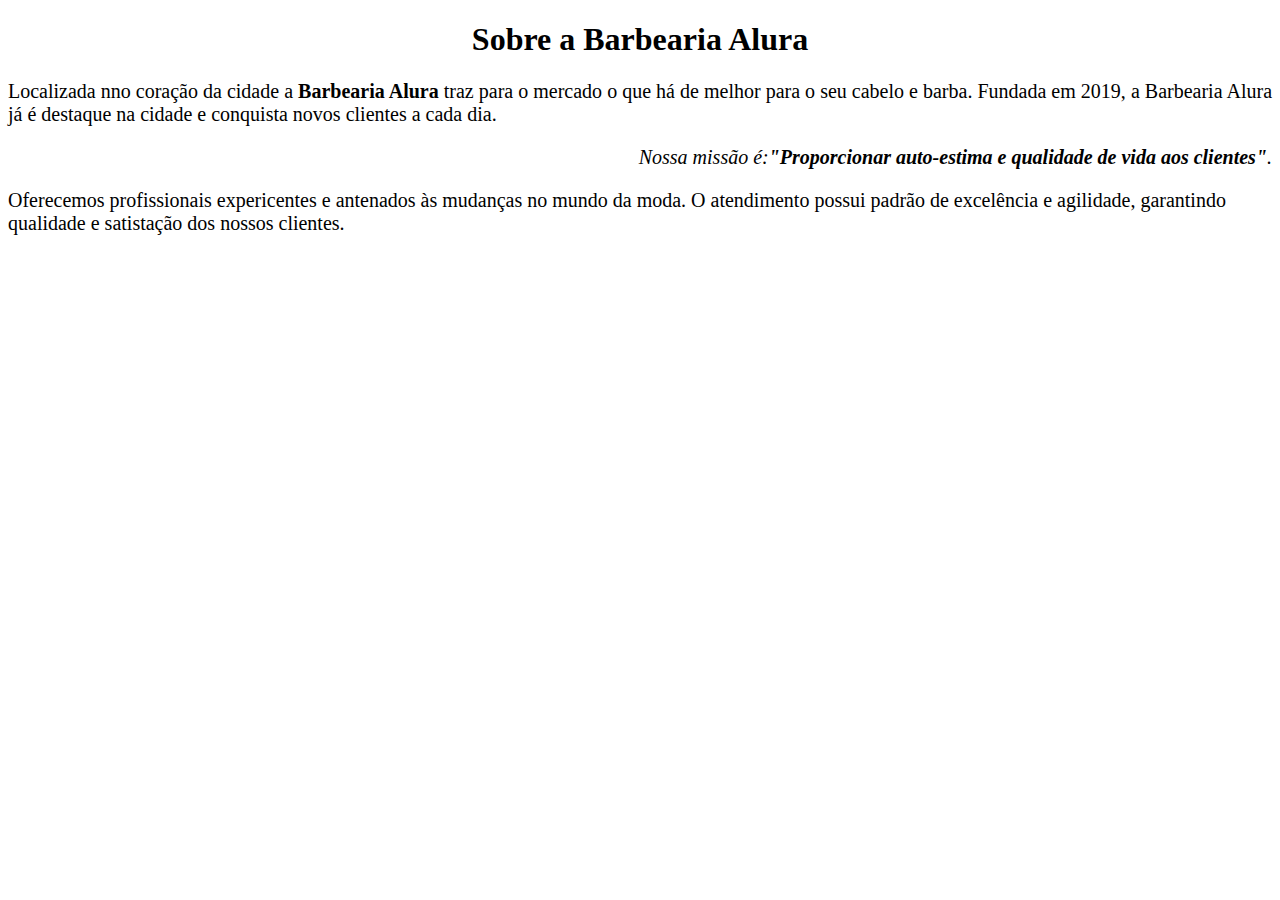
==== index.html @ 4c457a19 "Add files via upload" ====
<!DOCTYPE html>
<html lang="pt-br">
<head>
	<meta charset="UTF-8">
	<title>Barbearia DEV System</title>
	<link rel="stylesheet" href="style.css">
	
	<style>
	    p{
		 font-size: 20px;
		 }
	</style
</head>

<body>
	<h1 style="text-align: center">Sobre a Barbearia Alura</h1>
	<p style="text-align: justify"> 
		 Localizada nno coração da cidade a <strong>Barbearia Alura </strong> traz para o mercado o que há de melhor para o seu cabelo e barba. Fundada em 2019, a Barbearia Alura já é destaque na cidade e conquista novos clientes a cada dia.
	 </p>
	<p style="text-align:20px; text-align: right"> 
	<em>Nossa missão é:<strong>"Proporcionar auto-estima e qualidade de vida aos clientes"</strong>.</em>
	</p>
	<p style="text-align: left">
		Oferecemos profissionais expericentes e antenados às mudanças no mundo da moda. O atendimento possui padrão de excelência e agilidade, garantindo qualidade e satistação dos nossos clientes.
	</p>
	</body>
</html>
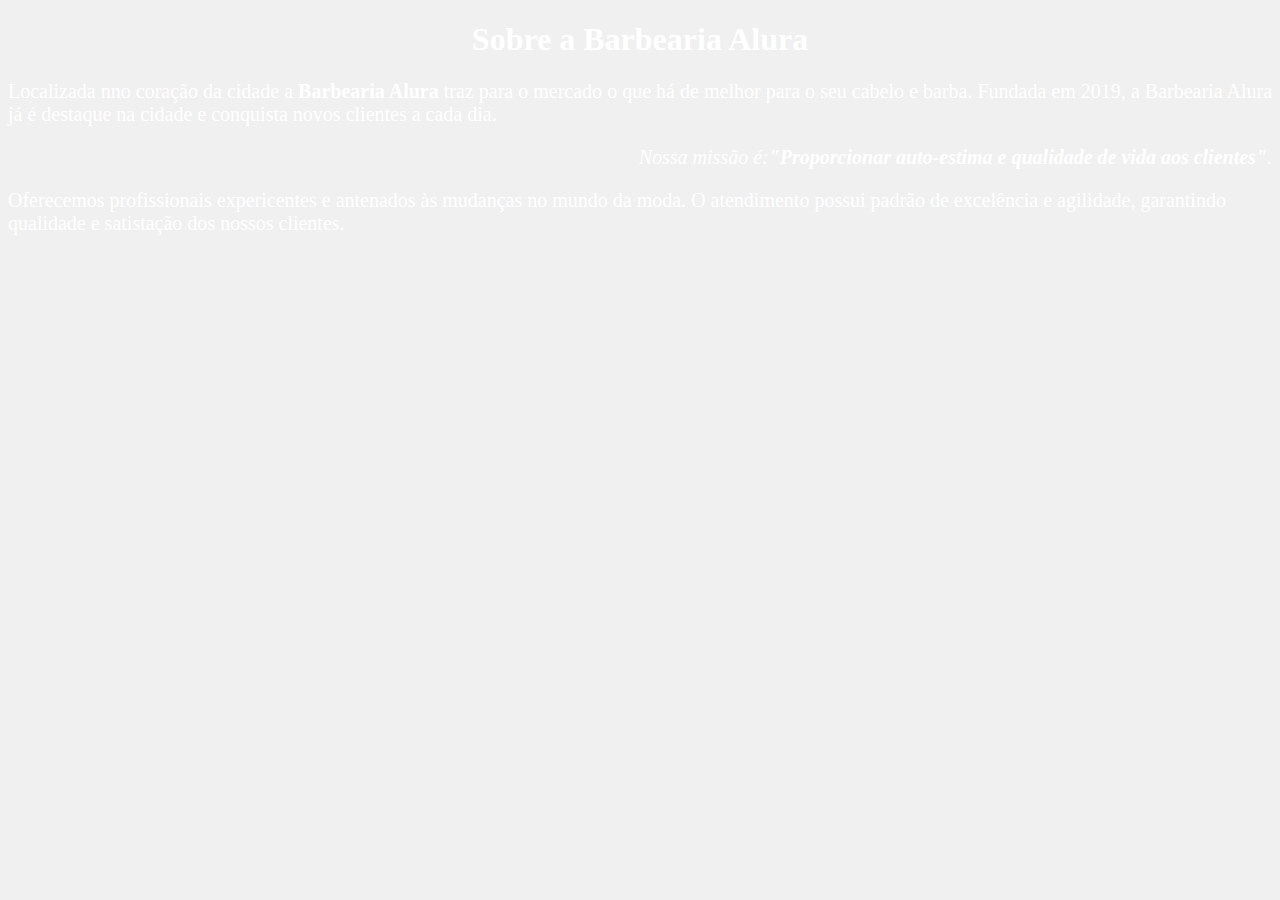
==== commit 92458e72: "Add files via upload" ====
--- a/index.html
+++ b/index.html
@@ -24,4 +24,4 @@
 		Oferecemos profissionais expericentes e antenados às mudanças no mundo da moda. O atendimento possui padrão de excelência e agilidade, garantindo qualidade e satistação dos nossos clientes.
 	</p>
 	</body>
-</html>+</html>
--- a/style.css
+++ b/style.css
@@ -0,0 +1,7 @@
+p{
+    text-align: center;
+ }
+ body{
+    background-color:#f0f0f0;
+	color: white;
+	}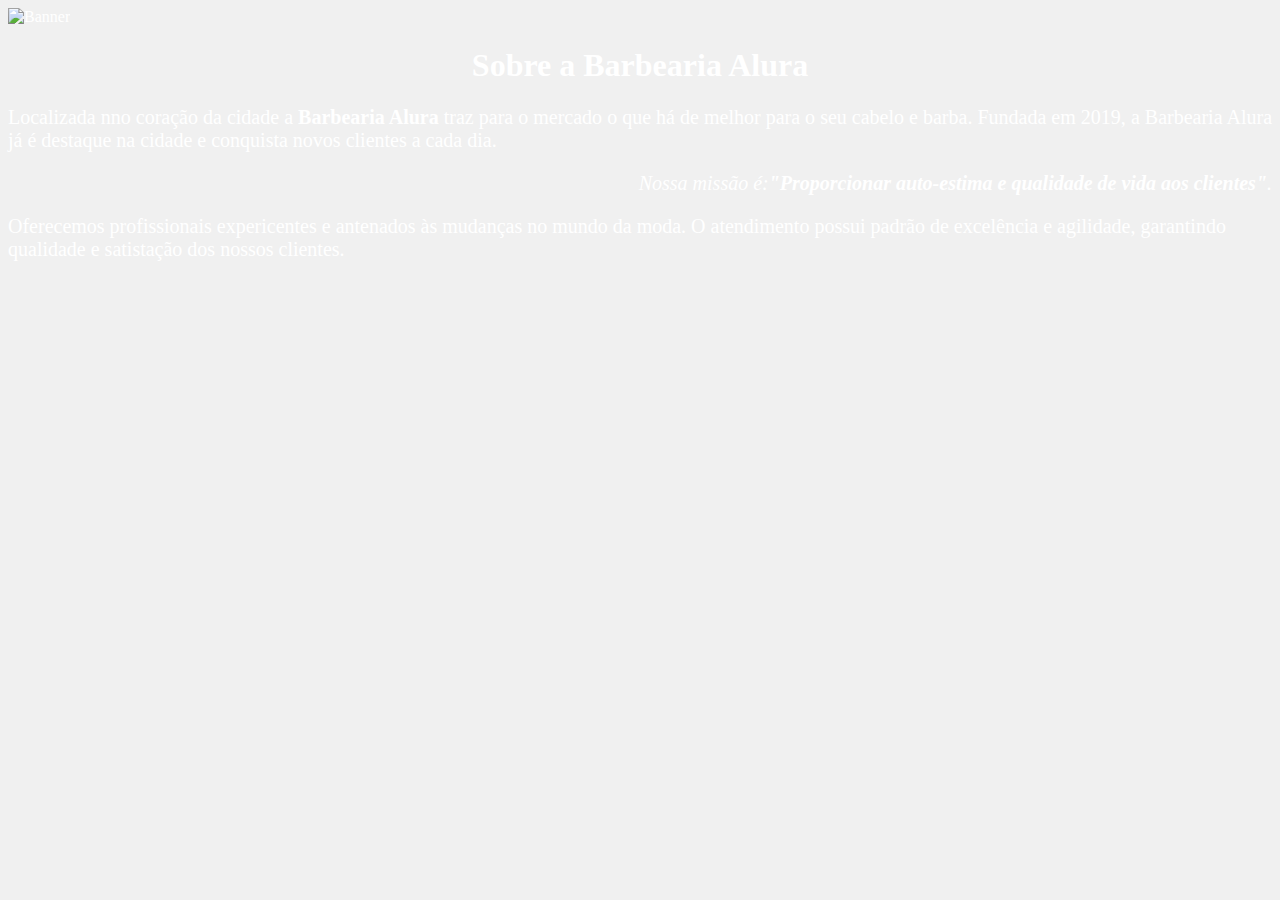
==== commit 6444c631: "Add files via upload" ====
--- a/index.html
+++ b/index.html
@@ -13,6 +13,7 @@
 </head>
 
 <body>
+	<img src="banner.jpg" alt="Banner"/>
 	<h1 style="text-align: center">Sobre a Barbearia Alura</h1>
 	<p style="text-align: justify"> 
 		 Localizada nno coração da cidade a <strong>Barbearia Alura </strong> traz para o mercado o que há de melhor para o seu cabelo e barba. Fundada em 2019, a Barbearia Alura já é destaque na cidade e conquista novos clientes a cada dia.
@@ -24,4 +25,4 @@
 		Oferecemos profissionais expericentes e antenados às mudanças no mundo da moda. O atendimento possui padrão de excelência e agilidade, garantindo qualidade e satistação dos nossos clientes.
 	</p>
 	</body>
-</html>
+</html>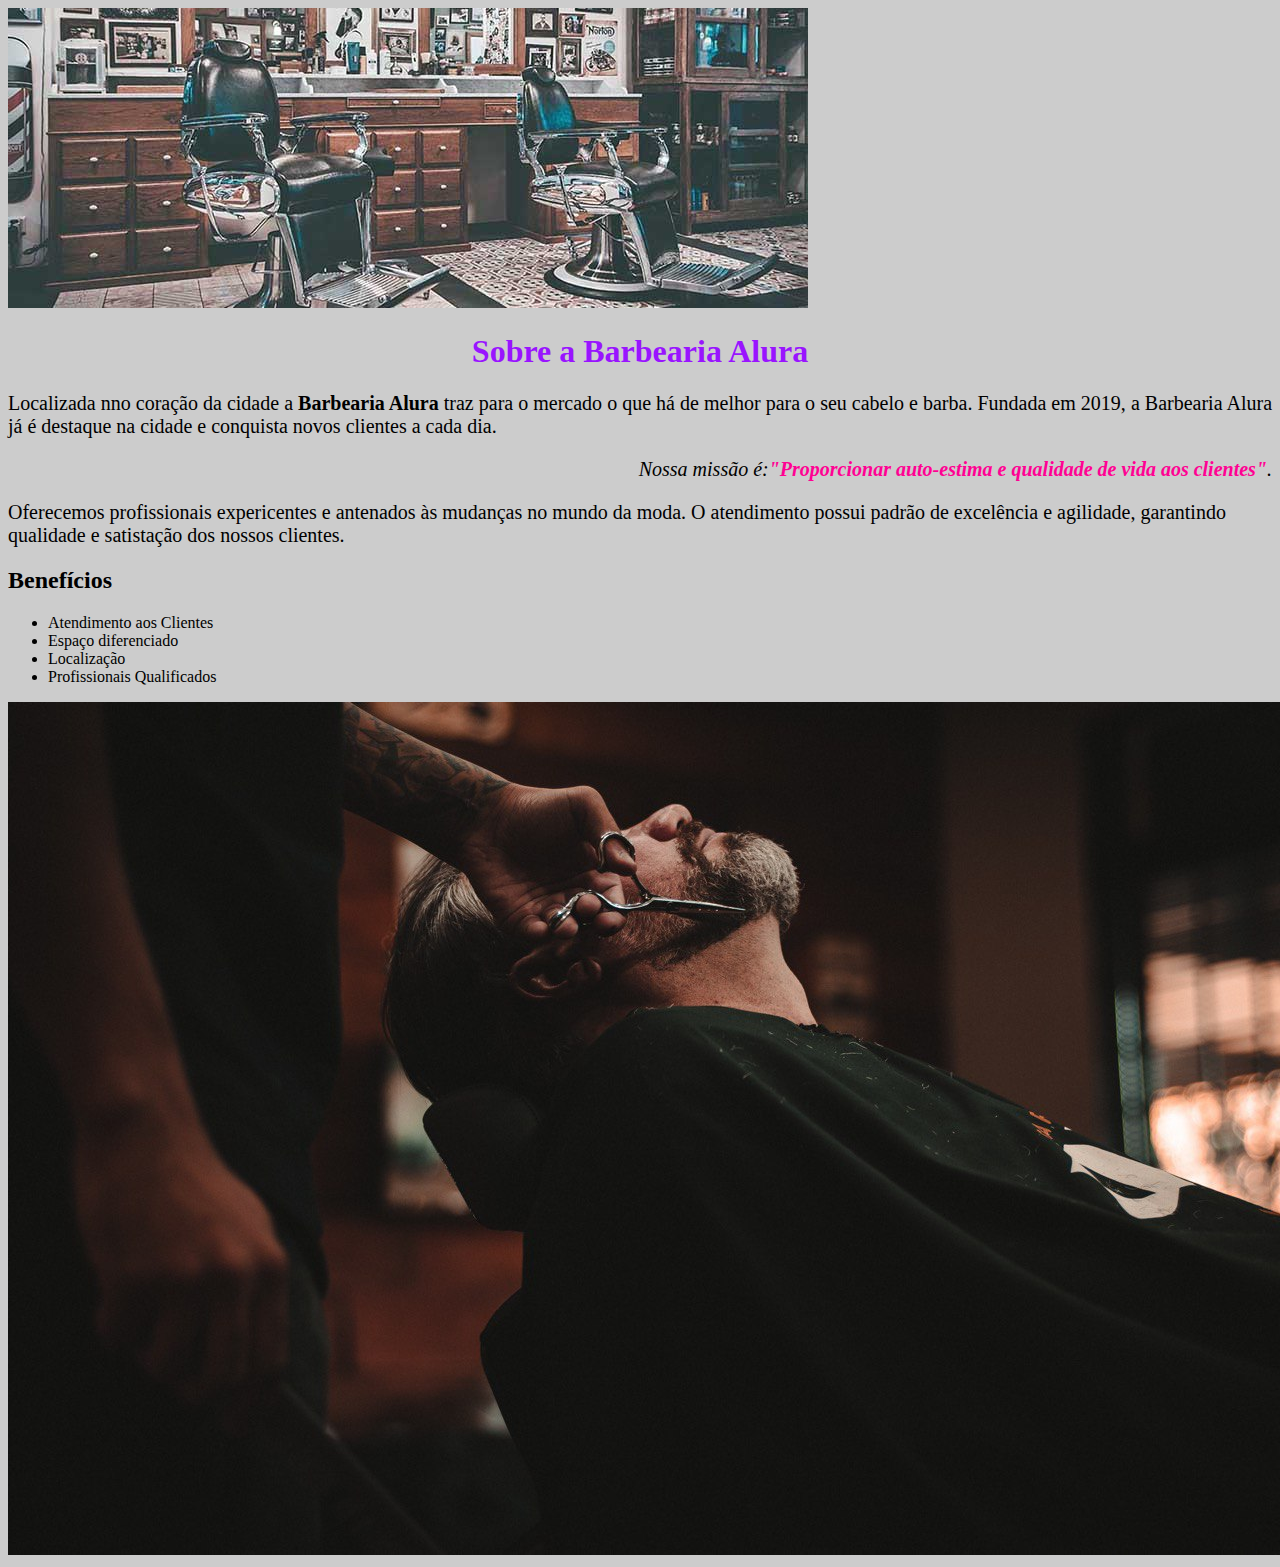
==== commit 930ff4b9: "Add files via upload" ====
--- a/index.html
+++ b/index.html
@@ -24,5 +24,15 @@
 	<p style="text-align: left">
 		Oferecemos profissionais expericentes e antenados às mudanças no mundo da moda. O atendimento possui padrão de excelência e agilidade, garantindo qualidade e satistação dos nossos clientes.
 	</p>
+	
+	<h2>Benefícios</h2>
+	<ul>
+			<li class="items">Atendimento aos Clientes</li>
+			<li class="items">Espaço diferenciado</li>
+			<li class="items">Localização</li>
+			<li class="items">Profissionais Qualificados</li>
+		</ul>
+		<img id="beneficios" src="beneficios.jpg"
+		
 	</body>
 </html>--- a/style.css
+++ b/style.css
@@ -1,7 +1,18 @@
-p{
-    text-align: center;
- }
- body{
-    background-color:#f0f0f0;
-	color: white;
-	}+p{ 
+	text-align: center;
+	}
+body{
+	background-color: #CCCCCC;
+		color: 000;
+		
+}
+em strong{
+	color: #FF0193;
+	}
+
+h1{
+	color: #9914FF;
+}
+#banner {
+    width: 100%;
+} 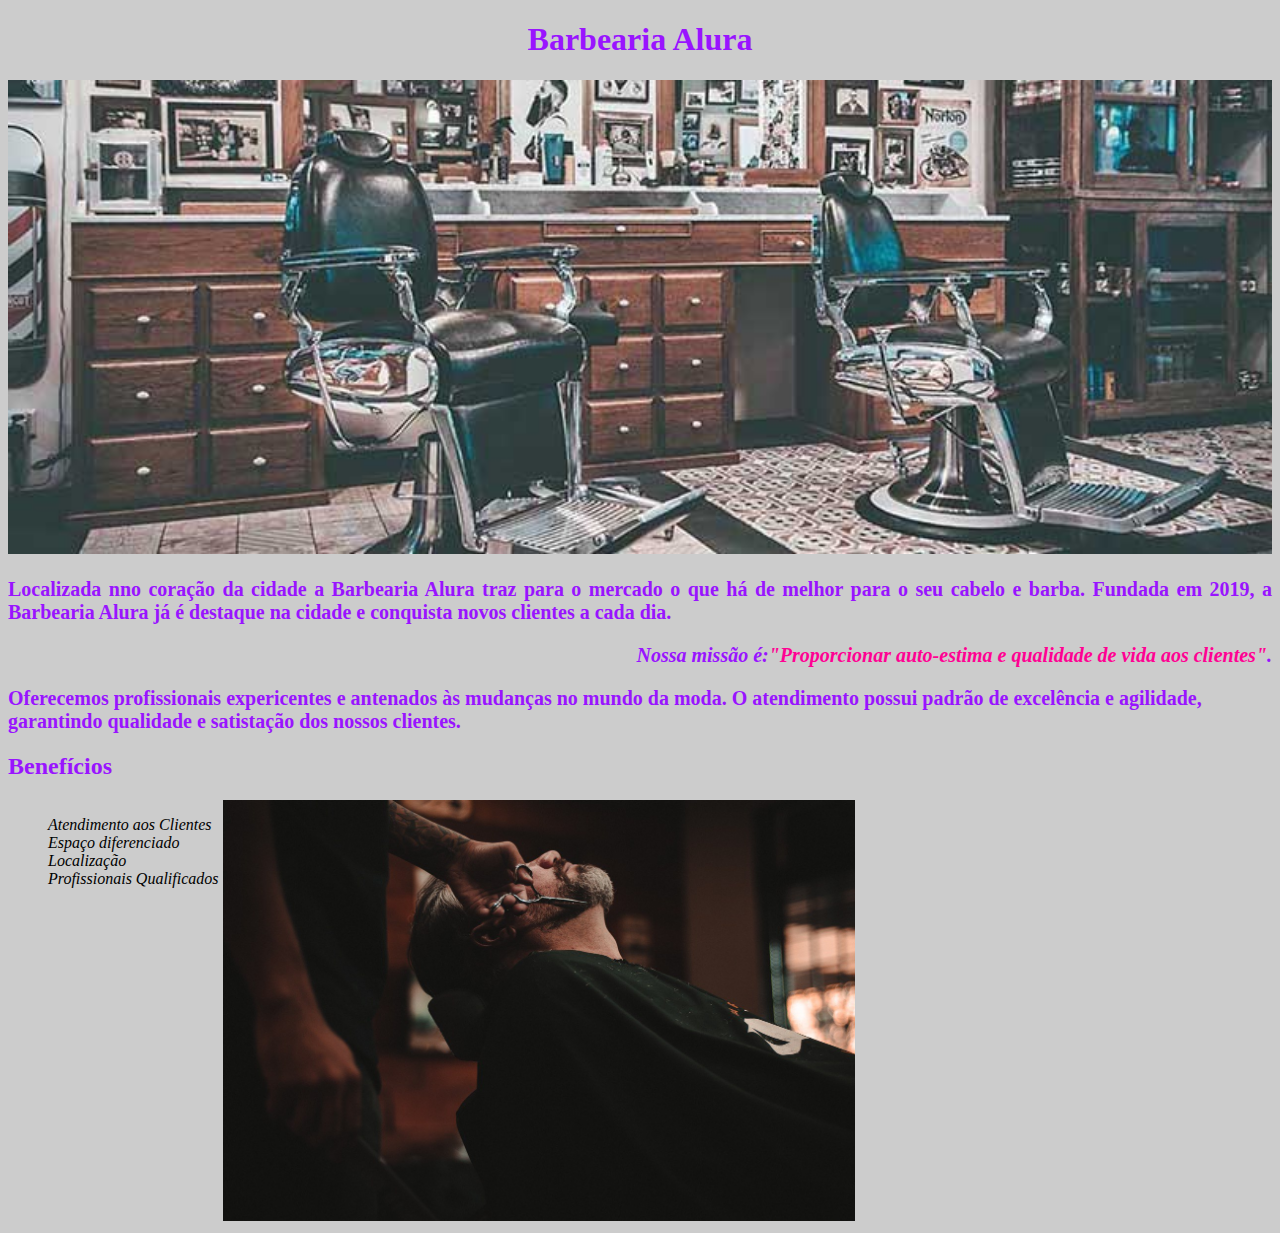
==== commit 6f2e49f6: "Add files via upload" ====
--- a/index.html
+++ b/index.html
@@ -13,14 +13,23 @@
 </head>
 
 <body>
-	<img src="banner.jpg" alt="Banner"/>
-	<h1 style="text-align: center">Sobre a Barbearia Alura</h1>
+   <header>
+	 <h1 class="centralizar"> Barbearia Alura</h1>
+	</header>
+	<img id="banner" src="banner.jpg" alt="Banner"/>
+	
+	
+	<h2 class="centralizar"Sobre a Barbearia Alura</h2>
+	
 	<p style="text-align: justify"> 
 		 Localizada nno coração da cidade a <strong>Barbearia Alura </strong> traz para o mercado o que há de melhor para o seu cabelo e barba. Fundada em 2019, a Barbearia Alura já é destaque na cidade e conquista novos clientes a cada dia.
 	 </p>
+	 
 	<p style="text-align:20px; text-align: right"> 
+	
 	<em>Nossa missão é:<strong>"Proporcionar auto-estima e qualidade de vida aos clientes"</strong>.</em>
 	</p>
+	
 	<p style="text-align: left">
 		Oferecemos profissionais expericentes e antenados às mudanças no mundo da moda. O atendimento possui padrão de excelência e agilidade, garantindo qualidade e satistação dos nossos clientes.
 	</p>
@@ -32,7 +41,7 @@
 			<li class="items">Localização</li>
 			<li class="items">Profissionais Qualificados</li>
 		</ul>
-		<img id="beneficios" src="beneficios.jpg"
+		<img id="beneficios" class="imagembeneficios" src="beneficios.jpg"
 		
 	</body>
 </html>--- a/style.css
+++ b/style.css
@@ -1,4 +1,4 @@
-p{ 
+p,.centralizar{ 
 	text-align: center;
 	}
 body{
@@ -10,9 +10,23 @@
 	color: #FF0193;
 	}
 
-h1{
+h1,h2{
 	color: #9914FF;
 }
 #banner {
     width: 100%;
-} +} 
+
+.items{
+	font-style: italic;
+	list-style: none;
+}
+#beneficios{
+	width: 50%;
+}
+ul{
+	display:inline-block;
+	width: 20%
+	margin: 15%;
+    vertical-align:top;	
+}